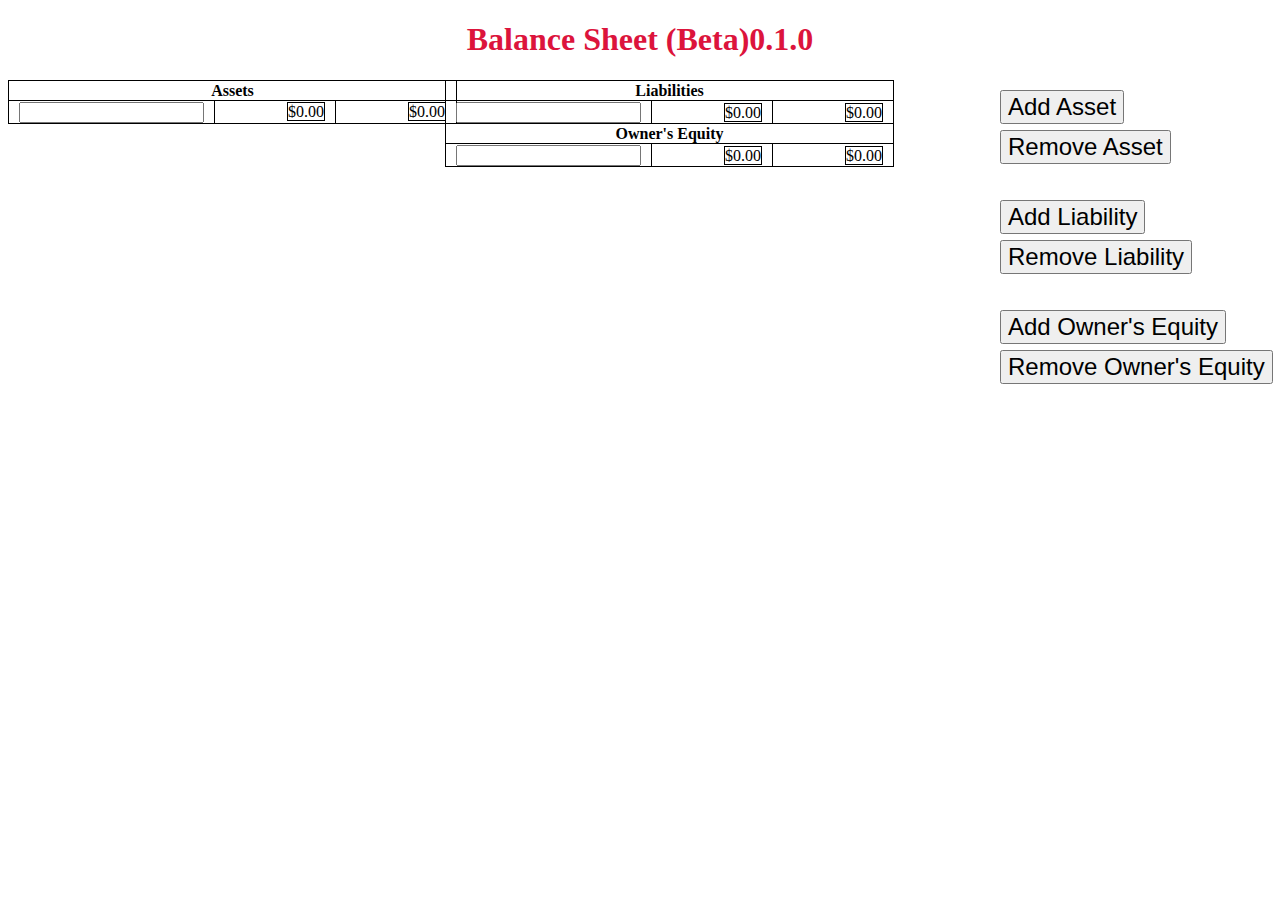
==== BalanceSheet.html @ f160aa59 "Accounting" ====
<!DOCTYPE html>
<html lang="en">
<head>
  <meta charset="utf-8">
  <title>Balance Sheet</title>
    <link rel="stylesheet" type="text/css" href="BalanceSheetCSS.css">
    <script src="BalanceSheetJS.js"></script>
</head>

<body>
    <h1>Balance Sheet (Beta)0.1.0</h1>
    
    <table id="Assets">
    <tr>
        <th colspan="3">Assets</th>
        </tr>
        <tr>
        <td><input type="text"></td>
            <td><div><span contenteditable="true">$0.00</span></div></td>
            <td><div><span contenteditable="true">$0.00</span></div></td>
        </tr>
    </table>
    <table id="Liabilities">
    <tr>
        <th colspan="3">Liabilities</th>
        </tr>
        <tr>
        <td><input type="text"></td>
            <td><div><span contenteditable="true">$0.00</span></div></td>
            <td><div><span contenteditable="true">$0.00</span></div></td>
        </tr>
        <tr>
        <th colspan="3">Owner's Equity</th>
        </tr>
        <tr>
        <td><input type="text"></td>
            <td><div><span contenteditable="true">$0.00</span></div></td>
            <td><div><span contenteditable="true">$0.00</span></div></td>
        </tr>
    </table>
    
    <script>
    var i=2;
    </script>
    
    <button onclick="AddRow1()" id="button1">Add Asset</button>
   <button onclick="RemoveRow1()" id="button2">Remove Asset</button>
    <button onclick="AddRow2()" id="button3">Add Liability</button>
   <button onclick="RemoveRow2()" id="button4">Remove Liability</button>
    <button onclick="AddRow3()" id="button5">Add Owner's Equity</button>
   <button onclick="RemoveRow3()" id="button6">Remove Owner's Equity</button>
  
</body>
</html>
---- BalanceSheetCSS.css ----
h1 {
    text-align: center;
    color: crimson;
}

table, th, td {
    border: 1px solid black;
    border-collapse: collapse;
    padding-left: 10px;
    padding-right: 10px;
    padding-bottom: 0px;
}

table {
    float: left;
    margin-bottom: 10px;
}

#Title1, #Title2, #Title3 {
    width: 100%;
    text-align: center;
    font-weight: bolder;
    font-size: 15px;
}

span 
{
    border: solid 1px black;
}
div 
{
    min-width: 100px;
    max-width: 200px;
    text-align: right;
}

#Liabilities {
    position: absolute;
    left: 445px;
    top: 80px;
}

#OwnersEquity {
    position: absolute;
    left: 445px;
    top: 123px;
}

button {
    font-size: 150%;
}

#button1 {
    position: absolute;
    left: 1000px;
    top: 90px;
}

#button2 {
    position: absolute;
    left: 1000px;
    top: 130px;
}

#button3 {
    position: absolute;
    left: 1000px;
    top: 200px;
}

#button4 {
    position: absolute;
    left: 1000px;
    top: 240px;
}

#button5 {
    position: absolute;
    left: 1000px;
    top: 310px;
}

#button6 {
    position: absolute;
    left: 1000px;
    top: 350px;
}
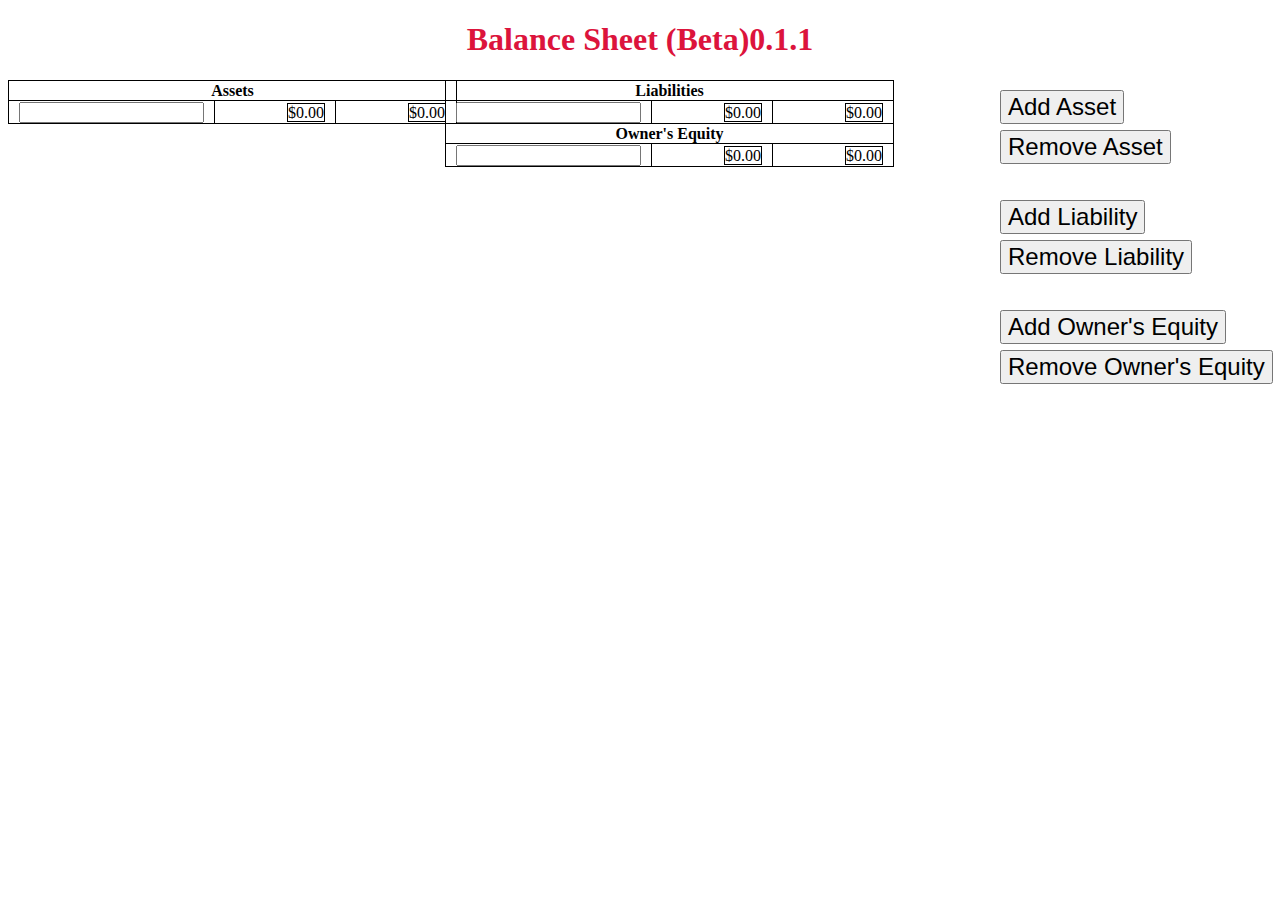
==== commit a0f08d40: "Accounting" ====
--- a/BalanceSheet.html
+++ b/BalanceSheet.html
@@ -8,7 +8,7 @@
 </head>
 
 <body>
-    <h1>Balance Sheet (Beta)0.1.0</h1>
+    <h1>Balance Sheet (Beta)0.1.1</h1>
     
     <table id="Assets">
     <tr>
--- a/BalanceSheetCSS.css
+++ b/BalanceSheetCSS.css
@@ -32,6 +32,12 @@
     min-width: 100px;
     max-width: 200px;
     text-align: right;
+}
+
+#Assets {
+    position: absolute;
+    left: 8px;
+    top: 80px;
 }
 
 #Liabilities {
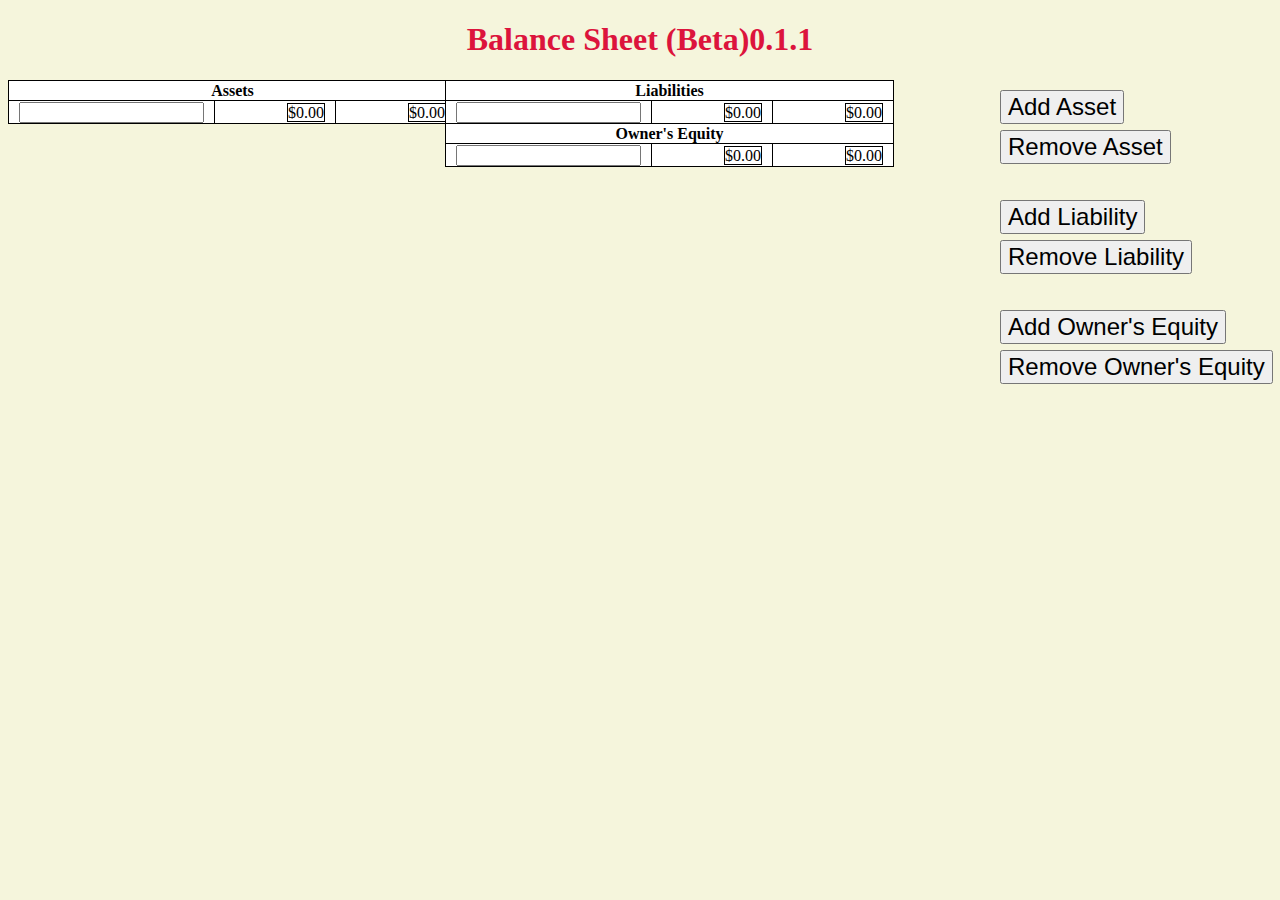
==== commit e9e8d267: "Accounting" ====
--- a/BalanceSheet.html
+++ b/BalanceSheet.html
@@ -5,6 +5,7 @@
   <title>Balance Sheet</title>
     <link rel="stylesheet" type="text/css" href="BalanceSheetCSS.css">
     <script src="BalanceSheetJS.js"></script>
+    <link rel="stylesheet" type="text/css" href="ALLCSS.css">
 </head>
 
 <body>
--- a/ALLCSS.css
+++ b/ALLCSS.css
@@ -0,0 +1,7 @@
+body {
+    background-color: beige;
+}
+
+table {
+    background-color: white;
+}